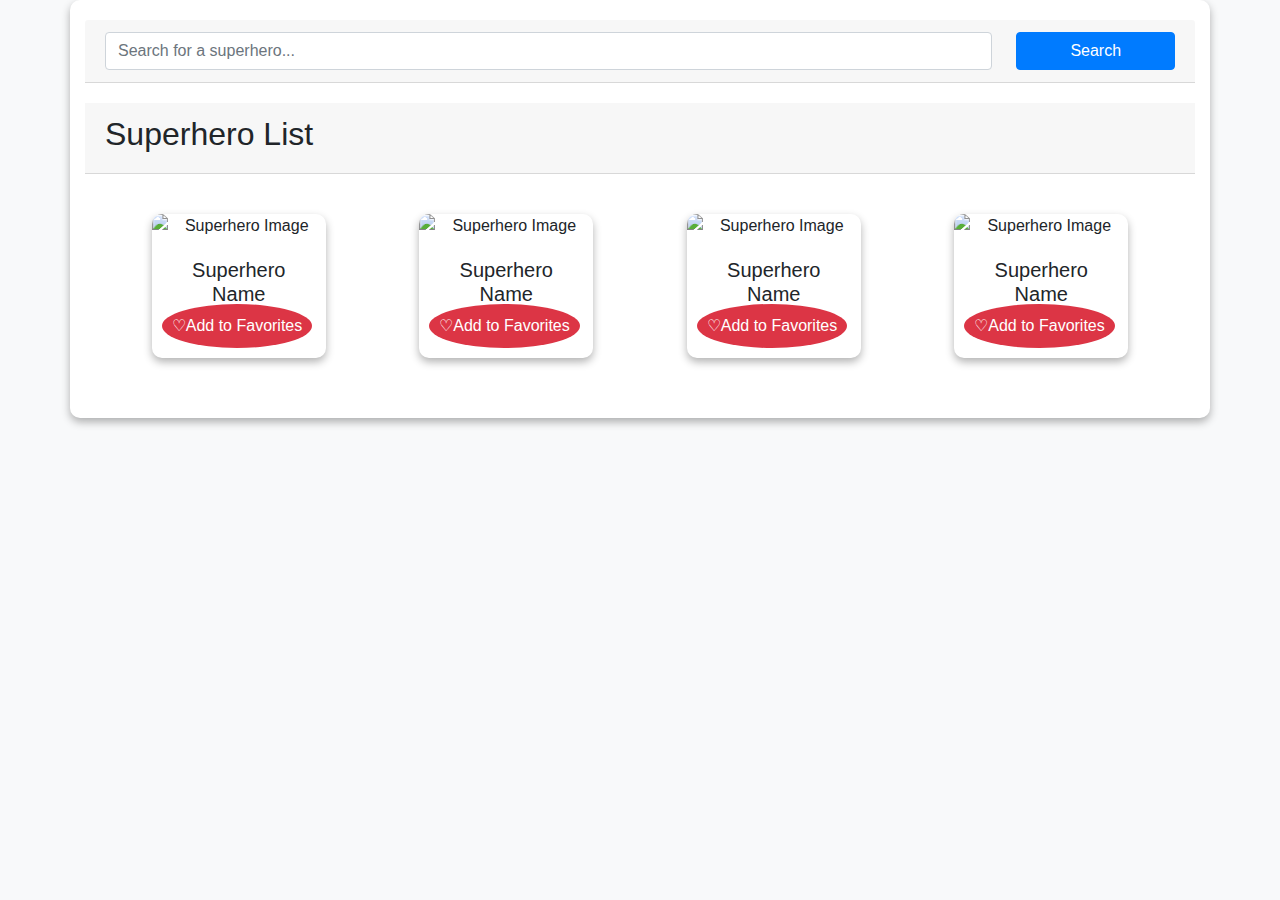
==== Pages/index.html @ 4acfc93a "initial commit" ====
<!DOCTYPE html>
<html lang="en">
<head>
    <meta charset="UTF-8">
    <meta name="viewport" content="width=device-width, initial-scale=1.0">
    <title>Superhero Hunter</title>
    <link rel="stylesheet" href="https://stackpath.bootstrapcdn.com/bootstrap/4.5.2/css/bootstrap.min.css">
    <link rel="stylesheet" href="index.css">
   
</head>
<body>
    <div class="container card">
        <div class="search-bar card-header ">
            
                <input type="text" class="form-control" id="search-input" placeholder="Search for a superhero...">
            
                <button id="search-btn" class="btn btn-primary" onclick="searchSuperheroes()">Search</button>
            
        </div>
        <!-- <div class="card"> -->
            <div class="card-header">
            <h2>Superhero List</h2>
            </div>
            <div class="card-body">
            <div class="superhero-list" id="superhero-list">
                <div class="superhero-item">
                <div class="card">
                    <img src="https://via.placeholder.com/150" alt="Superhero Image" class="card-img-top">
                    <div class="card-body">
                    <h5 class="card-title">Superhero Name</h5>
                    <button class="favorite-button btn btn-danger">Add to Favorites</button>
                    </div>
                </div>
                </div>
                <div class="superhero-item">
                <div class="card">
                    <img src="https://via.placeholder.com/150" alt="Superhero Image" class="card-img-top">
                    <div class="card-body">
                    <h5 class="card-title">Superhero Name</h5>
                    <button class="favorite-button btn btn-danger">Add to Favorites</button>
                    </div>
                </div>
                </div>
                <div class="superhero-item">
                <div class="card">
                    <img src="https://via.placeholder.com/150" alt="Superhero Image" class="card-img-top">
                    <div class="card-body">
                    <h5 class="card-title">Superhero Name</h5>
                    <button class="favorite-button btn btn-danger">Add to Favorites</button>
                    </div>
                </div>
                </div>
                <div class="superhero-item">
                <div class="card">
                    <img src="https://via.placeholder.com/150" alt="Superhero Image" class="card-img-top">
                    <div class="card-body">
                    <h5 class="card-title">Superhero Name</h5>
                    <button class="favorite-button btn btn-danger">Add to Favorites</button>
                    </div>
                </div>
                </div>
            </div>
            </div>
        </div>
    </div>

    <script src="../index.js"></script>
</body>
</html></div>
---- Pages/index.css ----
body {
    font-family: Arial, sans-serif;
    background-color: #f8f9fa;
}

.search-bar {
    margin: 20px 0;
    display: flex;
    gap: .5em 1.5em;
    flex-wrap: wrap;
    flex-direction: row;
    /* justify-content: space-evenly; */
    /* width: 80vh; */
    /* height: 70px; */
}
#search-input{
    min-width: 200px;
    width: 60%;
    flex:3 0 auto
}
#search-btn{
    /* height: auto; */
    /* width: 100%; */
    flex:1 0 auto;
}
.superhero-list {
    display: flex;
    flex-wrap: wrap;
    justify-content: space-around;
}

.superhero-item {
    padding: 10px;
    margin: 10px;
    width: 100%;
    max-width: 300px;
}

.card {
    background-color: #fff;
    box-shadow: 0 4px 8px rgba(0, 0, 0, 0.3);
    border: none;
    border-radius: 10px;
    overflow: hidden;
    transition: transform 0.2s;
    position: relative;
}

.superhero-item:hover {
    transform: scale(1.05);
    
}

.card-img-top {
    width: 100%;
    height: auto;
}

.card-body {
    text-align: center;
    padding-bottom: 40px; /* Space for the favorite button */
}

.favorite-button {
    background-color: #dc3545;
    color: #fff;
    border: none;
    padding: 10px;
    cursor: pointer;
    border-radius: 50%;
    position: absolute;
    bottom: 10px;
    left: 10px;
    transition: background-color 0.2s;
}

.favorite-button:hover {
    background-color: #c82333;
}

.favorite-button:before {
    content: '\2661'; /* Unicode for heart outline */
    font-size: 16px;
}

.favorite-button.toggled:before {
    content: '\2665'; /* Unicode for filled heart */
    color: red;
}

@media (min-width: 576px) {
    .superhero-item {
        width: calc(50% - 20px);
    }
}

@media (min-width: 768px) {
    .superhero-item {
        width: calc(33.333% - 20px);
    }
}

@media (min-width: 992px) {
    .superhero-item {
        width: calc(25% - 20px);
    }
}

@media (min-width: 1200px) {
    .superhero-item {
        width: calc(20% - 20px);
    }
}
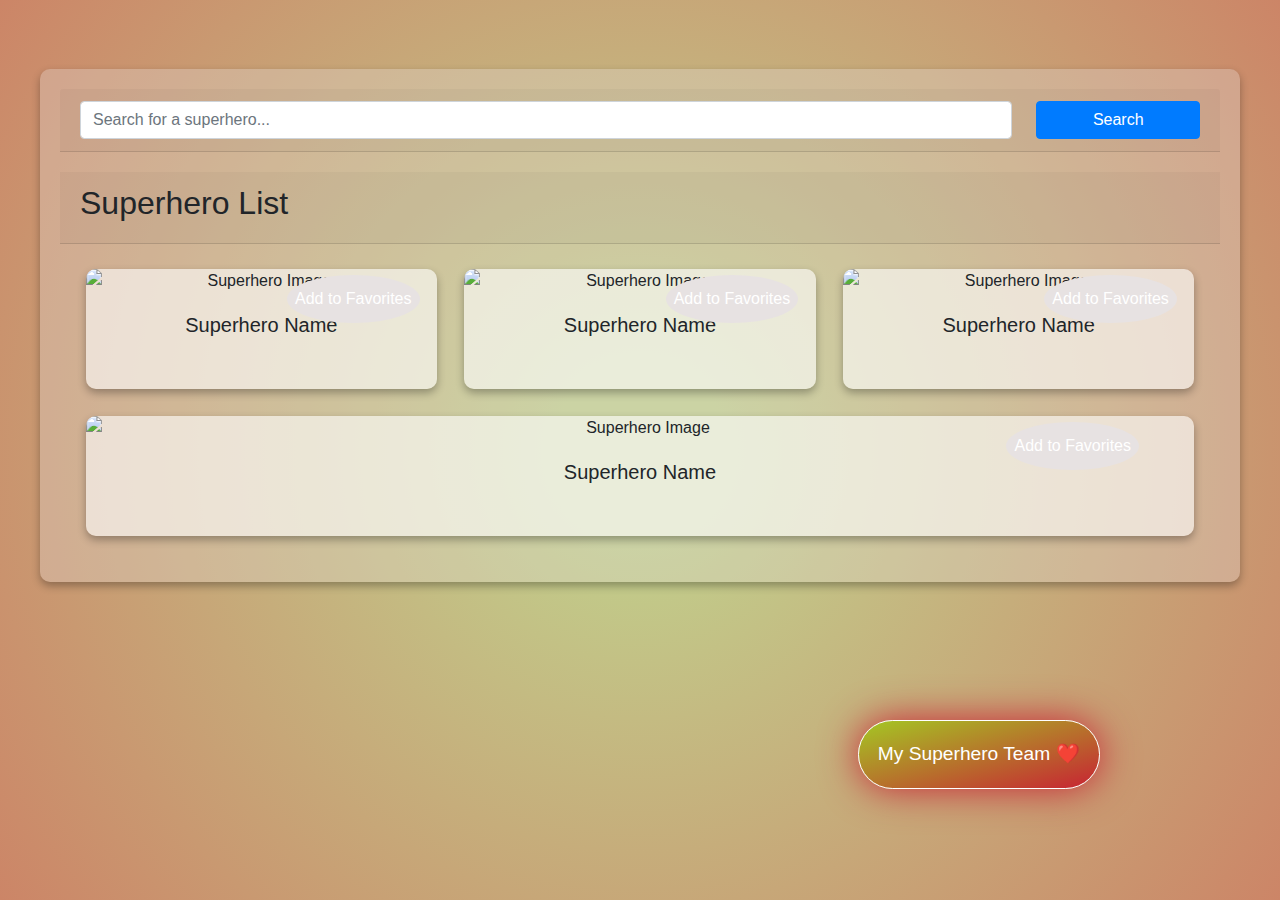
==== commit 9a8824da: "fix styling and functionality" ====
--- a/Pages/index.html
+++ b/Pages/index.html
@@ -6,10 +6,14 @@
     <title>Superhero Hunter</title>
     <link rel="stylesheet" href="https://stackpath.bootstrapcdn.com/bootstrap/4.5.2/css/bootstrap.min.css">
     <link rel="stylesheet" href="index.css">
-   
+    <script src="https://cdnjs.cloudflare.com/ajax/libs/crypto-js/4.0.0/crypto-js.min.js"></script>
 </head>
 <body>
-    <div class="container card">
+    <button id="navigate-fev" class="btn btn-primary" onclick="window.location.href='favourit.html'">My Superhero Team ❤️</button>
+    <!-- <img src="../media/back1.jpg" alt="background"/> -->
+    <div id="back-card" class="container card">
+
+        
         <div class="search-bar card-header ">
             
                 <input type="text" class="form-control" id="search-input" placeholder="Search for a superhero...">
@@ -64,6 +68,7 @@
         </div>
     </div>
 
-    <script src="../index.js"></script>
+    <script type="module"  src="../index.js"></script>
+    <script type="module"  src="../secure.js"></script>
 </body>
 </html></div>--- a/Pages/index.css
+++ b/Pages/index.css
@@ -1,8 +1,26 @@
 body {
+    margin: none;
+
     font-family: Arial, sans-serif;
     background-color: #f8f9fa;
+    position: relative;
+    min-width: 400px;
+    min-height: 100vh;
+    background: radial-gradient(circle, rgb(193, 207, 140) 10%, rgb(204, 133, 103) 100%);
 }
 
+
+  
+.container {
+    max-width: 1200px;
+    margin: 0 auto;
+    padding: 0 20px;
+    height: 100%;
+}
+
+#back-card{
+    background: rgba(230, 221, 221, 0.3)
+}
 .search-bar {
     margin: 20px 0;
     display: flex;
@@ -26,28 +44,36 @@
 .superhero-list {
     display: flex;
     flex-wrap: wrap;
-    justify-content: space-around;
+    justify-content: stretch;
+    align-items: stretch;
+    gap: 1em;
 }
 
 .superhero-item {
-    padding: 10px;
-    margin: 10px;
-    width: 100%;
-    max-width: 300px;
+    padding: 0;
+    margin: 0.5%;
+    flex: 1 0 calc(25% - 1em); /* Adjust the width to fit 4 items per row */
+    display: flex;
+    flex-direction: column;
+    align-self: stretch;
 }
 
 .card {
-    background-color: #fff;
+    background-color: #ffffff98;
     box-shadow: 0 4px 8px rgba(0, 0, 0, 0.3);
     border: none;
     border-radius: 10px;
     overflow: hidden;
     transition: transform 0.2s;
-    position: relative;
+    display: flex;
+    flex-direction: column;
+    flex-grow: 1;
+    flex-shrink: 1;
+    cursor: pointer;
 }
 
 .superhero-item:hover {
-    transform: scale(1.05);
+    transform: scale(1.02);
     
 }
 
@@ -58,34 +84,51 @@
 
 .card-body {
     text-align: center;
-    padding-bottom: 40px; /* Space for the favorite button */
+    padding-bottom: 40px; 
 }
 
 .favorite-button {
-    background-color: #dc3545;
+    background-color: #e7e2e2;
     color: #fff;
     border: none;
-    padding: 10px;
-    cursor: pointer;
+    height: 3em;
+    padding: 0.5em;
+    
     border-radius: 50%;
     position: absolute;
-    bottom: 10px;
-    left: 10px;
+    top: 5%;
+    right: 5%;
     transition: background-color 0.2s;
+    z-index: 2;
+}
+.favorite-button svg {
+    height: 100%;
+    width: 100%;
+    fill: white;
 }
 
 .favorite-button:hover {
     background-color: #c82333;
 }
 
-.favorite-button:before {
-    content: '\2661'; /* Unicode for heart outline */
-    font-size: 16px;
+
+#navigate-fev {
+    position: sticky;
+    top: 80%;
+    left: 67%;
+    z-index: 7;
+    font-size: 1.2em;
+    background: linear-gradient(to right bottom, #a4c823, #c82333);
+    border: white solid 1px;
+    border-radius: 2em;
+    padding: 1em;
+    box-shadow: #c82333 0 0 2em;
 }
 
-.favorite-button.toggled:before {
-    content: '\2665'; /* Unicode for filled heart */
-    color: red;
+#navigate-fev:hover {
+    background: linear-gradient(to right bottom, #c82333, #a4c823);
+    transform: scale(1.1);
+    font-weight: bold;
 }
 
 @media (min-width: 576px) {
